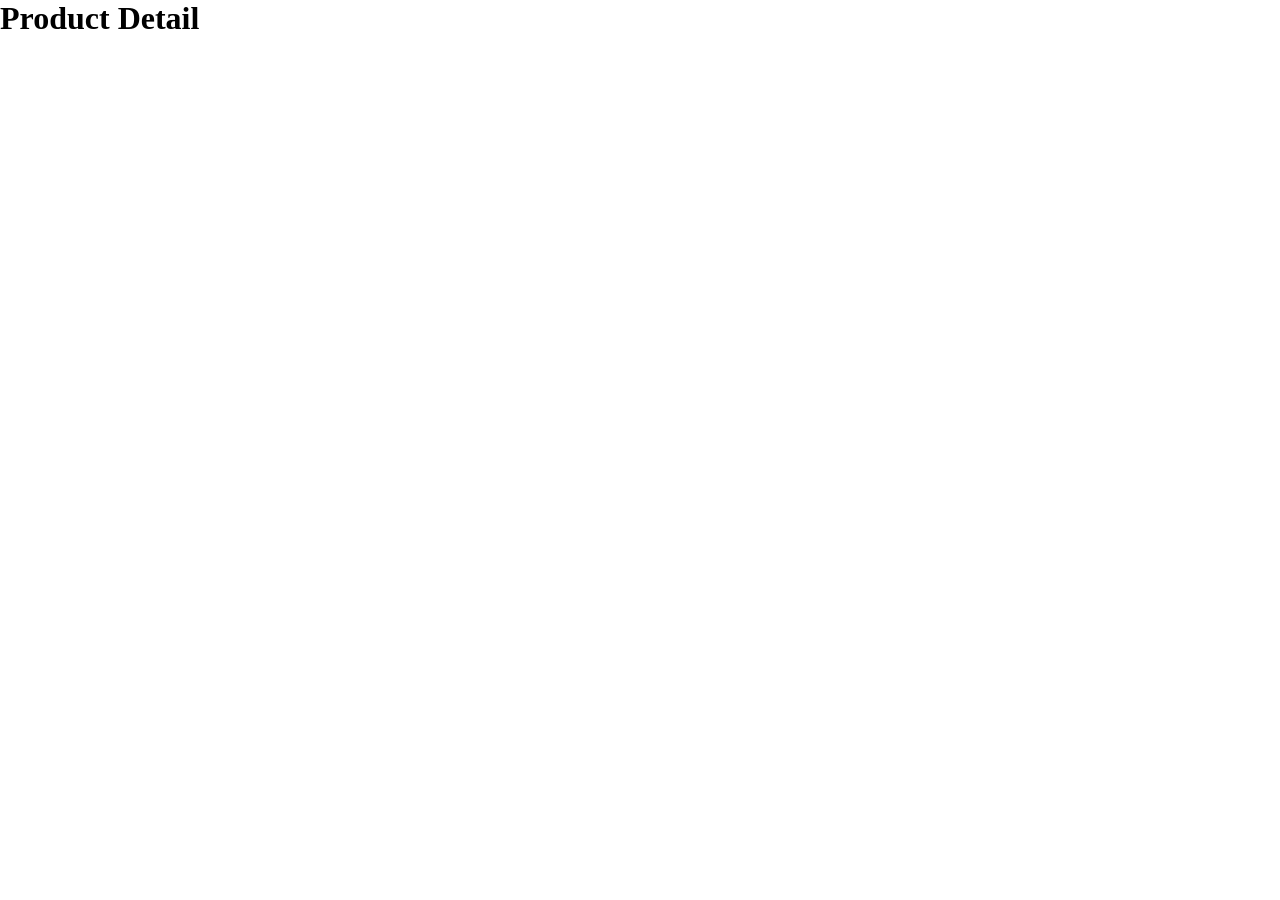
==== index.html @ 3208a8e0 "initial structure" ====
<!DOCTYPE html>
<html lang="en">
<head>
    <meta charset="UTF-8">
    <meta name="viewport" content="width=device-width, initial-scale=1.0">
    <title>Document</title>
    <link rel="stylesheet" href="styles.css">
</head>
<body>
    <h1>Product Detail</h1>
    <script>
        let urlData=new URLSearchParams(window.location.search);
        let id=urlData.get("id");
        console.log(id);

        let main=document.querySelector("main");

        async function productFetch(){
            let url=`https://dummyjson.com/products/${id}`;
            let pFetch=await fetch(url);
            let pdata=await pFetch.json();

            console.log(pdata);
            let heading=document.createElement("h1");
            heading.innertext=pdata.title;

            main.append(heading);
        }

        productFetch();     
    </script>
    <script src="script.js"></script>
</body>
</html>
---- styles.css ----
*{
    margin: 0px;
    padding: 0px;
}
header{
    background-color: beige;
    display: flex;
    justify-content: space-between;
    padding:30px 40px;
}

.outerDiv{
    width: 350px;
    border: 2px solid black;
    display: flex;
    flex-direction: column;
    align-items: center;
    justify-content: center;    
}
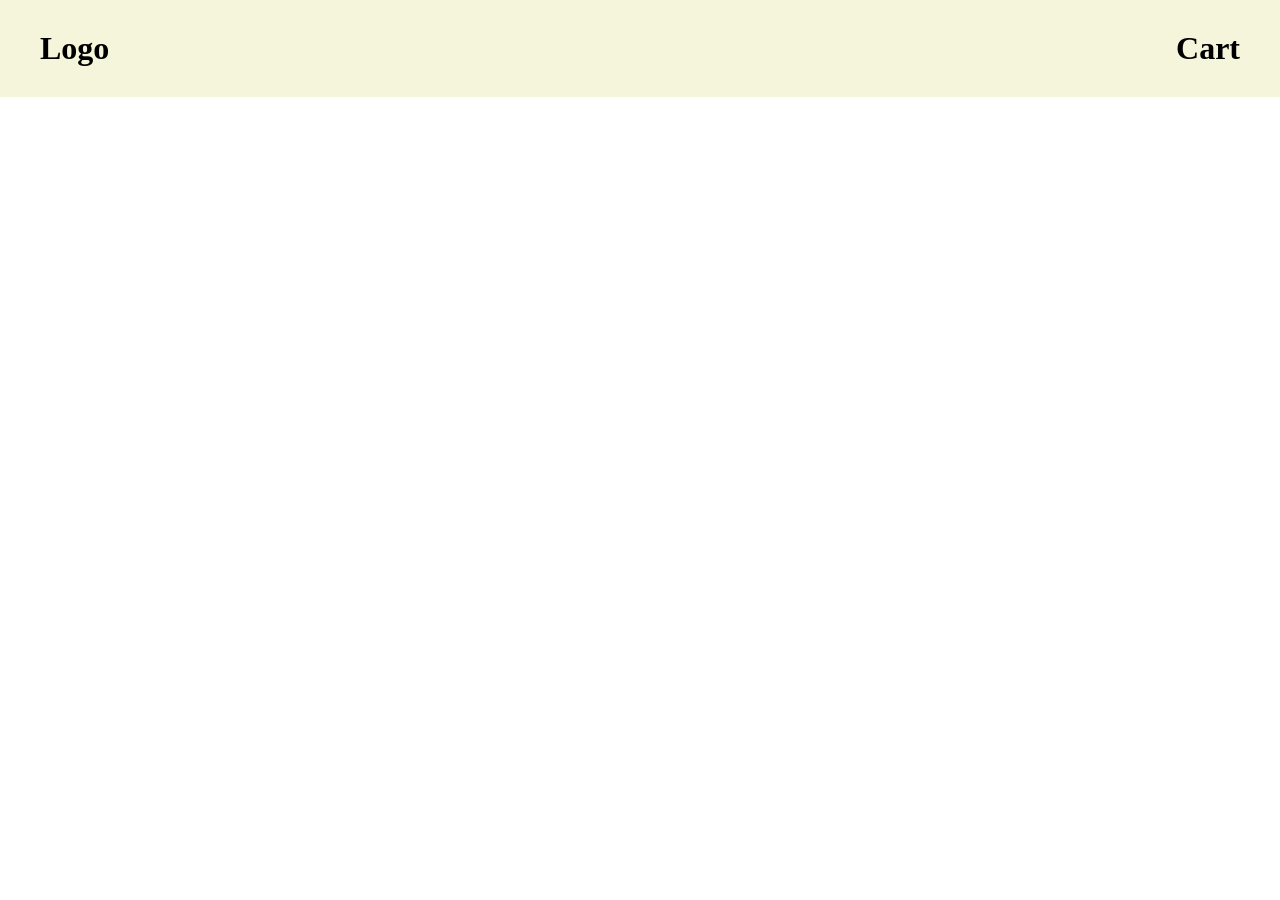
==== commit 8fe7ccd1: "early look" ====
--- a/index.html
+++ b/index.html
@@ -7,28 +7,11 @@
     <link rel="stylesheet" href="styles.css">
 </head>
 <body>
-    <h1>Product Detail</h1>
-    <script>
-        let urlData=new URLSearchParams(window.location.search);
-        let id=urlData.get("id");
-        console.log(id);
-
-        let main=document.querySelector("main");
-
-        async function productFetch(){
-            let url=`https://dummyjson.com/products/${id}`;
-            let pFetch=await fetch(url);
-            let pdata=await pFetch.json();
-
-            console.log(pdata);
-            let heading=document.createElement("h1");
-            heading.innertext=pdata.title;
-
-            main.append(heading);
-        }
-
-        productFetch();     
-    </script>
+    <header>
+        <h1>Logo </h1> <h1>Cart</h1>
+    </header>
+    <main>
+    </main>
     <script src="script.js"></script>
 </body>
 </html>
--- a/styles.css
+++ b/styles.css
@@ -9,11 +9,22 @@
     padding:30px 40px;
 }
 
+main{
+    display: flex;
+    flex-wrap: wrap;
+    justify-content: center;
+    padding: 40px 0px;
+    gap: 30px;
+
+}
+
 .outerDiv{
     width: 350px;
     border: 2px solid black;
     display: flex;
     flex-direction: column;
     align-items: center;
-    justify-content: center;    
+    justify-content: space-between;    
+
+    padding: 20px 10px;
 }
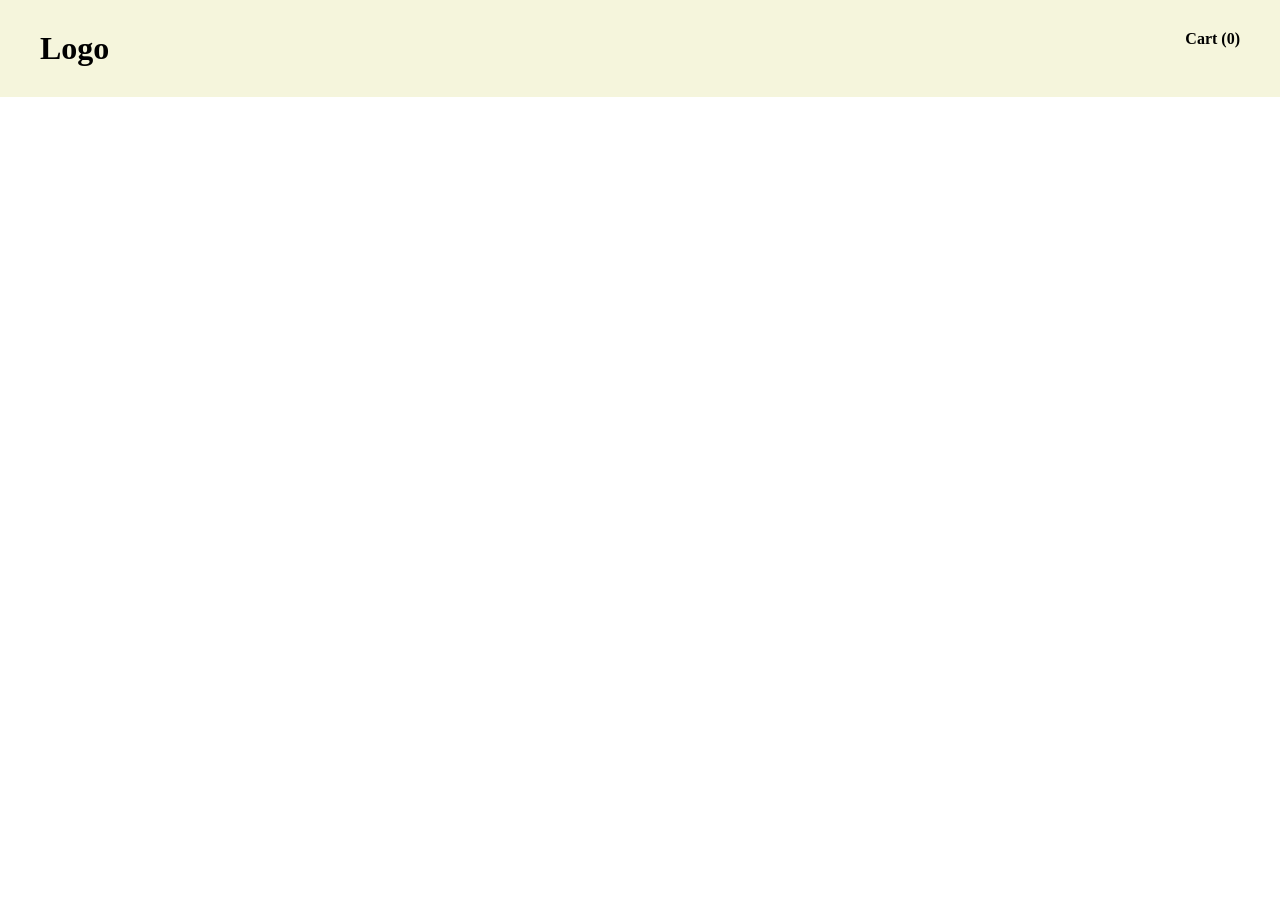
==== commit 520839ac: "Basic working" ====
--- a/index.html
+++ b/index.html
@@ -8,10 +8,12 @@
 </head>
 <body>
     <header>
-        <h1>Logo </h1> <h1>Cart</h1>
+        <h1>Logo</h1>
+        <a href="cart.html" class="cart-link">Cart (<span id="cart-count">0</span>)</a>
     </header>
     <main>
     </main>
     <script src="script.js"></script>
+    <script src="cart.js"></script>
 </body>
 </html>
--- a/styles.css
+++ b/styles.css
@@ -27,4 +27,111 @@
     justify-content: space-between;    
 
     padding: 20px 10px;
+}
+
+nav {
+    display: flex;
+    justify-content: space-between;
+    align-items: center;
+    padding: 20px 40px;
+    background-color: beige;
+}
+
+nav a {
+    margin-left: 15px;
+    color: black;
+    text-decoration: none;
+}
+
+.cart-container {
+    display: flex;
+    gap: 30px;
+    padding: 20px 40px;
+    align-items: flex-start;
+}
+
+.cart-items {
+    flex: 2;
+    display: flex;
+    flex-direction: column;
+    gap: 15px;
+}
+
+.bill-summary {
+    flex: 1;
+    border: 1px solid #ddd;
+    padding: 20px;
+    border-radius: 8px;
+}
+
+.cart-item {
+    display: flex;
+    gap: 15px;
+    border: 1px solid #ddd;
+    padding: 15px;
+    border-radius: 8px;
+}
+
+.cart-item-image {
+    width: 100px;
+    height: 100px;
+    object-fit: cover;
+}
+
+.cart-item-details {
+    display: flex;
+    flex-direction: column;
+    gap: 8px;
+}
+
+.quantity-controls {
+    display: flex;
+    align-items: center;
+    gap: 8px;
+}
+
+.qty-button, .remove-button, .checkout-button, .add-to-cart-button {
+    border: none;
+    cursor: pointer;
+}
+
+.qty-button, .remove-button {
+    padding: 6px 10px;
+    background-color: #f0f0f0;
+}
+
+.checkout-button, .add-to-cart-button {
+    background-color: black;
+    color: white;
+    padding: 10px 15px;
+}
+
+.empty-cart {
+    padding: 20px;
+    border: 1px dashed #ccc;
+    text-align: center;
+}
+
+.cart-link {
+    color: black;
+    text-decoration: none;
+    font-weight: bold;
+}
+
+.cart-feedback {
+    position: fixed;
+    top: 20px;
+    right: 20px;
+    background: #111;
+    color: white;
+    padding: 10px 15px;
+    border-radius: 6px;
+    opacity: 0;
+    pointer-events: none;
+    transition: opacity 0.2s ease;
+    z-index: 1000;
+}
+
+.cart-feedback.visible {
+    opacity: 1;
 }
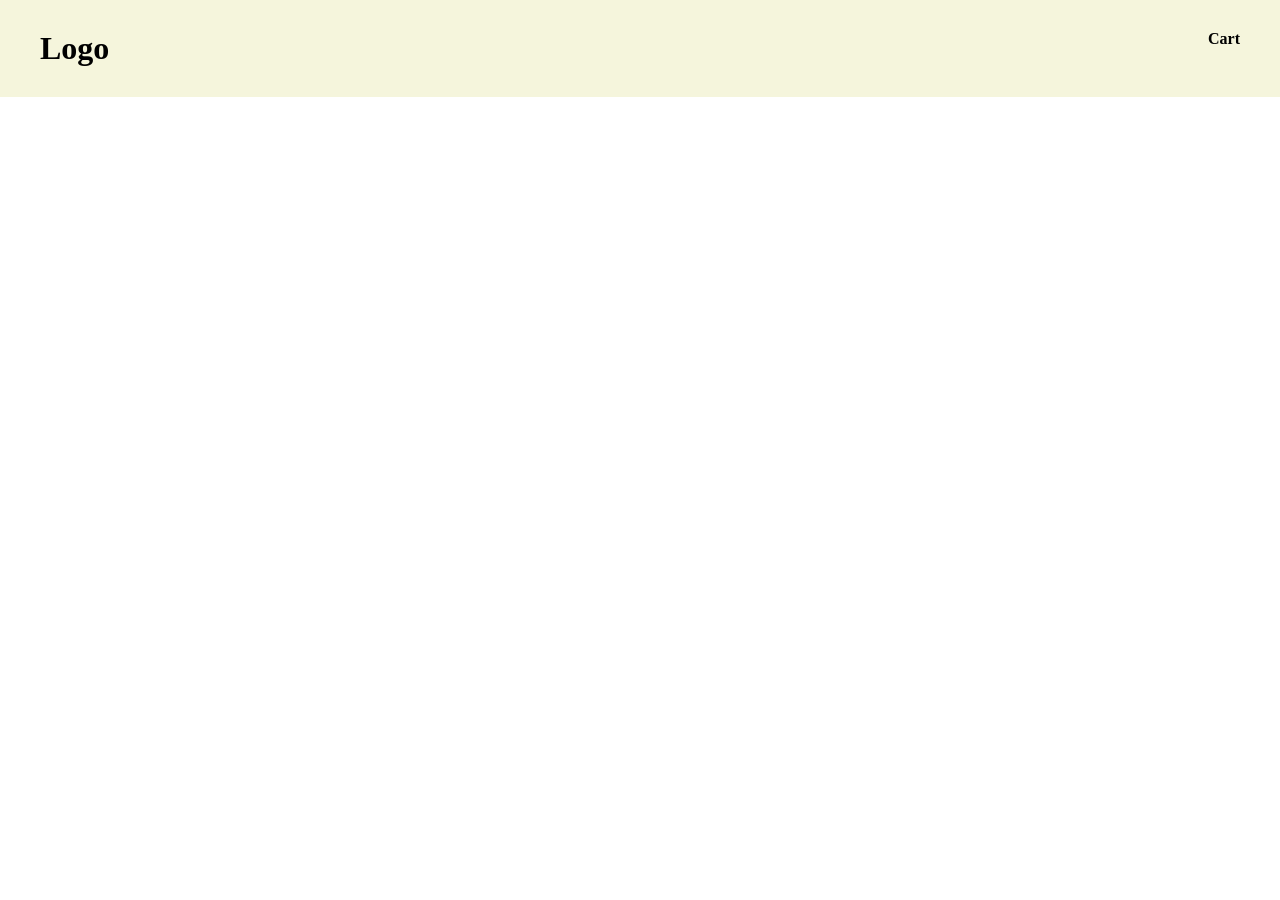
==== commit 1aaaf8d7: "Logic adjustments" ====
--- a/index.html
+++ b/index.html
@@ -9,10 +9,11 @@
 <body>
     <header>
         <h1>Logo</h1>
-        <a href="cart.html" class="cart-link">Cart (<span id="cart-count">0</span>)</a>
+        <a href="cart.html" class="cart-link">Cart</a>
     </header>
     <main>
     </main>
+    <div id="message-box" class="message-box"></div>
     <script src="script.js"></script>
     <script src="cart.js"></script>
 </body>
--- a/styles.css
+++ b/styles.css
@@ -112,26 +112,26 @@
     text-align: center;
 }
 
+.message-box {
+    position: fixed;
+    bottom: 20px;
+    right: 20px;
+    background: #222;
+    color: white;
+    padding: 12px 16px;
+    border-radius: 6px;
+    opacity: 0;
+    pointer-events: none;
+    transition: opacity 0.2s ease;
+}
+
+.message-box.show {
+    opacity: 1;
+}
+
 .cart-link {
     color: black;
     text-decoration: none;
     font-weight: bold;
 }
 
-.cart-feedback {
-    position: fixed;
-    top: 20px;
-    right: 20px;
-    background: #111;
-    color: white;
-    padding: 10px 15px;
-    border-radius: 6px;
-    opacity: 0;
-    pointer-events: none;
-    transition: opacity 0.2s ease;
-    z-index: 1000;
-}
-
-.cart-feedback.visible {
-    opacity: 1;
-}
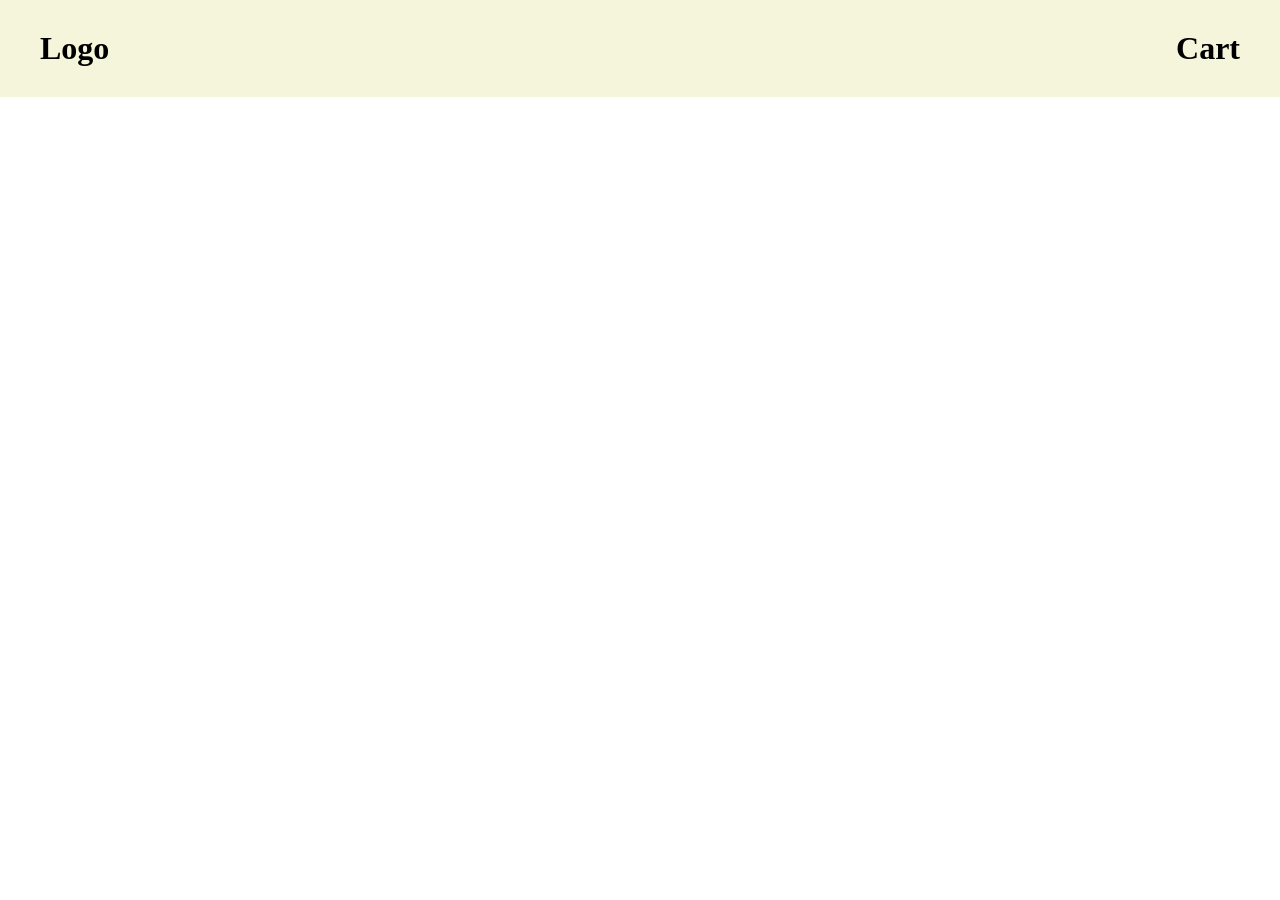
==== commit a57bcab6: "CSS fixes" ====
--- a/index.html
+++ b/index.html
@@ -9,7 +9,7 @@
 <body>
     <header>
         <h1>Logo</h1>
-        <a href="cart.html" class="cart-link">Cart</a>
+        <h1><a href="cart.html" class="cart-link">Cart</a></h1>
     </header>
     <main>
     </main>
--- a/styles.css
+++ b/styles.css
@@ -2,6 +2,7 @@
     margin: 0px;
     padding: 0px;
 }
+
 header{
     background-color: beige;
     display: flex;
@@ -18,6 +19,12 @@
 
 }
 
+.product-detail-card, .cart-item, .bill-summary{
+    background-color: white;
+    border: 2px solid black;
+    box-shadow: 0 2px 6px rgba(0,0,0,0.05);
+}
+
 .outerDiv{
     width: 350px;
     border: 2px solid black;
@@ -25,8 +32,30 @@
     flex-direction: column;
     align-items: center;
     justify-content: space-between;    
+    padding: 20px 10px;
+}
 
-    padding: 20px 10px;
+.product-detail-card{
+    width: min(90%, 500px);
+    padding: 30px;
+    display: flex;
+    flex-direction: column;
+    gap: 15px;
+    align-items: flex-start;
+    margin: 20px auto 40px;
+}
+
+.product-detail-image{
+    width: 100%;
+    max-width: 320px;
+    height: auto;
+    object-fit: cover;
+    align-self: center;
+    border: 1px solid #ddd;
+}
+
+.product-price{
+    font-weight: bold;
 }
 
 nav {
@@ -46,8 +75,10 @@
 .cart-container {
     display: flex;
     gap: 30px;
-    padding: 20px 40px;
+    padding: 20px 40px 40px;
     align-items: flex-start;
+    max-width: 1100px;
+    margin: 0 auto;
 }
 
 .cart-items {
@@ -59,7 +90,6 @@
 
 .bill-summary {
     flex: 1;
-    border: 1px solid #ddd;
     padding: 20px;
     border-radius: 8px;
 }
@@ -67,15 +97,16 @@
 .cart-item {
     display: flex;
     gap: 15px;
-    border: 1px solid #ddd;
     padding: 15px;
     border-radius: 8px;
+    align-items: center;
 }
 
 .cart-item-image {
     width: 100px;
     height: 100px;
     object-fit: cover;
+    border: 1px solid #ddd;
 }
 
 .cart-item-details {
@@ -98,6 +129,7 @@
 .qty-button, .remove-button {
     padding: 6px 10px;
     background-color: #f0f0f0;
+    color: black;
 }
 
 .checkout-button, .add-to-cart-button {
